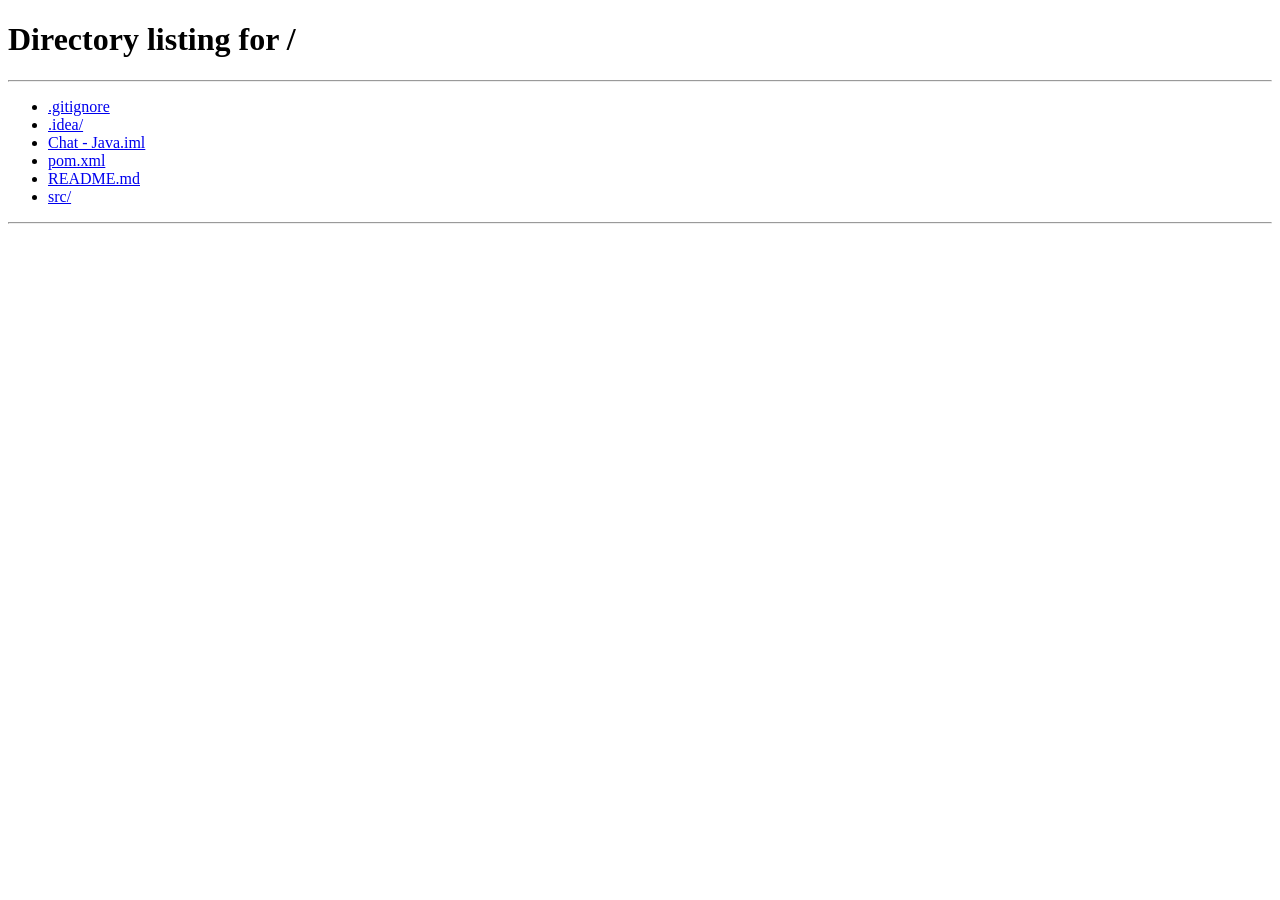
==== src/main/resources/static/chat.html @ 0c7c9120 "Initial commit" ====
<!DOCTYPE html>
<html lang="pt-BR">
<head>
    <meta charset="UTF-8">
    <meta name="viewport" content="width=device-width, initial-scale=1.0">
    <title>Sala | Chat LAN</title>
    <link rel="stylesheet" href="/styles.css">
</head>
<body>
<!-- Tela principal da conversa em tempo real. -->
<main class="chat-layout">
    <section class="panel chat-panel">
        <div class="chat-header">
            <div>
                <p class="eyebrow">Sala unica</p>
                <h2>Mensagens em tempo real</h2>
                <!-- Texto preenchido dinamicamente com o nome do usuario atual. -->
                <p id="welcome" class="description compact"></p>
            </div>
            <div class="chat-actions">
                <!-- Link para voltar a tela inicial e trocar o nome armazenado na sessao. -->
                <a class="secondary-button" href="/">Trocar nome</a>
                <!-- Indicador visual do estado da conexao WebSocket. -->
                <span id="status" class="status offline">Desconectado</span>
            </div>
        </div>

        <!-- Area onde todas as mensagens recebidas serao adicionadas. -->
        <div id="messages" class="messages" aria-live="polite"></div>

        <!-- Formulario usado para enviar novas mensagens para o servidor. -->
        <form id="message-form" class="message-form">
            <input id="message" name="message" type="text" maxlength="400" placeholder="Digite sua mensagem..." disabled required>
            <button type="submit" disabled>Enviar</button>
        </form>
    </section>
</main>

<script src="/webjars/sockjs-client/1.5.1/sockjs.min.js"></script>
<script src="/webjars/stomp-websocket/2.3.4/stomp.min.js"></script>
<script>
    // Recupera o nome salvo na tela anterior.
    const senderName = sessionStorage.getItem('chat.sender');

    // Se o usuario tentar abrir a sala sem nome salvo, volta para a tela inicial.
    if (!senderName) {
        window.location.href = '/';
    }

    // Referencias aos elementos que serao atualizados durante a conversa.
    const messageForm = document.getElementById('message-form');
    const messageInput = document.getElementById('message');
    const statusBadge = document.getElementById('status');
    const messages = document.getElementById('messages');
    const sendButton = messageForm.querySelector('button');
    const welcome = document.getElementById('welcome');

    // Cliente STOMP usado para conversar com o backend atraves do WebSocket.
    let stompClient = null;

    // Exibe na tela o nome do usuario autenticado localmente.
    welcome.textContent = 'Conectado como ' + senderName + '.';

    // Intercepta o envio do formulario para mandar a mensagem pelo WebSocket.
    messageForm.addEventListener('submit', (event) => {
        event.preventDefault();
        // Pega o texto digitado e remove espacos extras nas pontas.
        const content = messageInput.value.trim();

        // Nao envia se a mensagem estiver vazia ou se a conexao ainda nao estiver pronta.
        if (!content || !stompClient) {
            return;
        }

        // Envia ao backend o nome do remetente e o conteudo da mensagem.
        stompClient.send('/app/send', {}, JSON.stringify({
            sender: senderName,
            content: content
        }));

        // Limpa o campo para a proxima mensagem e devolve o foco ao input.
        messageInput.value = '';
        messageInput.focus();
    });

    // Tenta abrir a conexao com o servidor assim que a pagina carrega.
    connect();

    function connect() {
        // Abre a conexao no endpoint configurado pelo backend.
        const socket = new SockJS('/chat');
        // Envolve a conexao com STOMP para facilitar subscribe/send.
        stompClient = Stomp.over(socket);
        // Define callbacks para sucesso e falha na conexao.
        stompClient.connect({}, onConnected, onError);
    }

    function onConnected() {
        // Fica inscrito no topico onde o servidor publica todas as mensagens da sala.
        stompClient.subscribe('/topic/messages', (payload) => {
            renderMessage(JSON.parse(payload.body));
        });

        // Libera o formulario de envio depois que a conexao estiver ativa.
        messageInput.disabled = false;
        sendButton.disabled = false;
        messageInput.focus();
        // Atualiza o indicador visual de status.
        statusBadge.textContent = 'Conectado';
        statusBadge.className = 'status online';
        // Mostra um aviso local na interface quando o usuario entra na sala.
        renderSystemMessage(senderName + ' entrou na sala.');
    }

    function onError() {
        // Informa ao usuario que a conexao com o servidor falhou.
        statusBadge.textContent = 'Falha na conexao';
        statusBadge.className = 'status offline';
        stompClient = null;
    }

    function renderMessage(message) {
        // Cria o container visual de cada mensagem recebida.
        const wrapper = document.createElement('article');
        // Destaca com estilo diferente as mensagens enviadas pelo proprio usuario.
        wrapper.className = 'message' + (message.sender === senderName ? ' mine' : '');

        // Converte o horario recebido do backend para o formato local.
        const time = message.sentAt ? new Date(message.sentAt).toLocaleTimeString('pt-BR', {
            hour: '2-digit',
            minute: '2-digit'
        }) : '';

        // Monta o HTML da mensagem ja escapando conteudo potencialmente perigoso.
        wrapper.innerHTML = `
            <header>
                <strong>${escapeHtml(message.sender)}</strong>
                <span>${time}</span>
            </header>
            <p>${escapeHtml(message.content)}</p>
        `;

        // Adiciona a mensagem no fim da lista e faz o scroll acompanhar a conversa.
        messages.appendChild(wrapper);
        messages.scrollTop = messages.scrollHeight;
    }

    function renderSystemMessage(text) {
        // Cria um aviso simples para eventos locais da interface.
        const notice = document.createElement('p');
        notice.className = 'system-message';
        notice.textContent = text;
        messages.appendChild(notice);
        messages.scrollTop = messages.scrollHeight;
    }

    function escapeHtml(value) {
        // Escapa caracteres especiais para evitar injecao de HTML no chat.
        return value
            .replaceAll('&', '&amp;')
            .replaceAll('<', '&lt;')
            .replaceAll('>', '&gt;')
            .replaceAll('"', '&quot;')
            .replaceAll("'", '&#39;');
    }
</script>
</body>
</html>
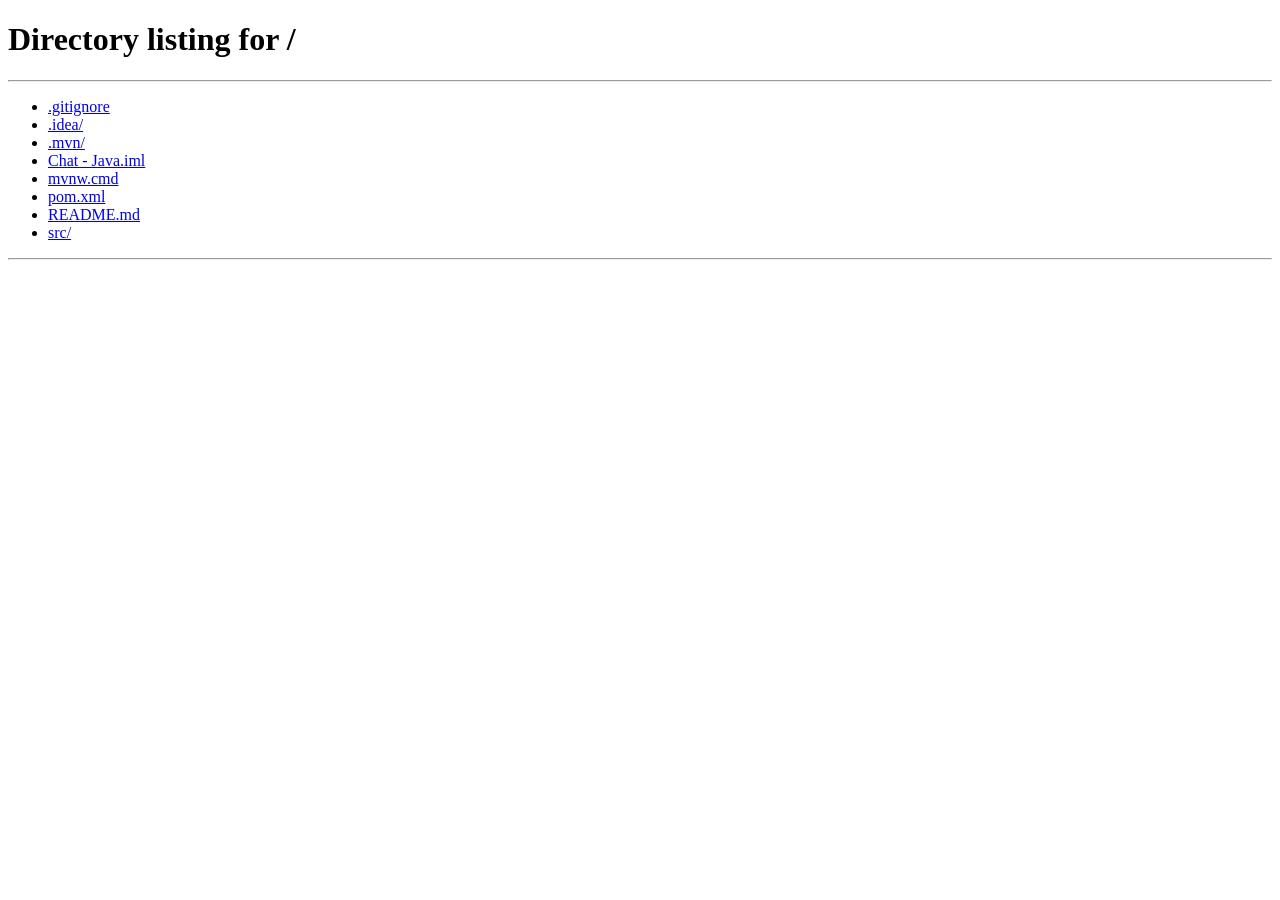
==== commit 062ae067: "Atualiza interface e configuracao do chat" ====
--- a/src/main/resources/static/chat.html
+++ b/src/main/resources/static/chat.html
@@ -3,7 +3,7 @@
 <head>
     <meta charset="UTF-8">
     <meta name="viewport" content="width=device-width, initial-scale=1.0">
-    <title>Sala | Chat LAN</title>
+    <title>Chat</title>
     <link rel="stylesheet" href="/styles.css">
 </head>
 <body>
@@ -12,26 +12,26 @@
     <section class="panel chat-panel">
         <div class="chat-header">
             <div>
-                <p class="eyebrow">Sala unica</p>
-                <h2>Mensagens em tempo real</h2>
-                <!-- Texto preenchido dinamicamente com o nome do usuario atual. -->
+                <p class="eyebrow">Bate-Papo</p>
+                <h2>Conversa</h2>
+                <!-- Texto preenchido dinamicamente com o nome do usuário atual. -->
                 <p id="welcome" class="description compact"></p>
             </div>
             <div class="chat-actions">
-                <!-- Link para voltar a tela inicial e trocar o nome armazenado na sessao. -->
-                <a class="secondary-button" href="/">Trocar nome</a>
+                <!-- Link para voltar a tela inicial e trocar o nome armazenado na sessão. -->
+                <a class="secondary-button" href="/">Alterar Nome</a>
                 <!-- Indicador visual do estado da conexao WebSocket. -->
                 <span id="status" class="status offline">Desconectado</span>
             </div>
         </div>
 
-        <!-- Area onde todas as mensagens recebidas serao adicionadas. -->
+        <!-- Area onde todas as mensagens recebidas serão adicionadas. -->
         <div id="messages" class="messages" aria-live="polite"></div>
 
-        <!-- Formulario usado para enviar novas mensagens para o servidor. -->
+        <!-- Formulário usado para enviar novas mensagens para o servidor. -->
         <form id="message-form" class="message-form">
-            <input id="message" name="message" type="text" maxlength="400" placeholder="Digite sua mensagem..." disabled required>
-            <button type="submit" disabled>Enviar</button>
+            <input id="message" name="message" type="text" maxlength="400" disabled required>
+            <button type="submit" disabled>Registrar</button>
         </form>
     </section>
 </main>
@@ -55,39 +55,39 @@
     const sendButton = messageForm.querySelector('button');
     const welcome = document.getElementById('welcome');
 
-    // Cliente STOMP usado para conversar com o backend atraves do WebSocket.
+    // Cliente STOMP usado para conversar com o backend através do WebSocket.
     let stompClient = null;
 
-    // Exibe na tela o nome do usuario autenticado localmente.
-    welcome.textContent = 'Conectado como ' + senderName + '.';
+    // Exibe na tela o nome do usuário autenticado localmente.
+    welcome.textContent = 'Agente conectado: ' + senderName + '.';
 
-    // Intercepta o envio do formulario para mandar a mensagem pelo WebSocket.
+    // Intercepta o envio do formulário para mandar a mensagem pelo WebSocket.
     messageForm.addEventListener('submit', (event) => {
         event.preventDefault();
-        // Pega o texto digitado e remove espacos extras nas pontas.
+        // Pega o texto digitado e remove espaços extras nas pontas.
         const content = messageInput.value.trim();
 
-        // Nao envia se a mensagem estiver vazia ou se a conexao ainda nao estiver pronta.
+        // Nao envia se a mensagem estiver vazia ou se a conexão ainda não estiver pronta.
         if (!content || !stompClient) {
             return;
         }
 
-        // Envia ao backend o nome do remetente e o conteudo da mensagem.
+        // Envia ao backend o nome do remetente e o conteúdo da mensagem.
         stompClient.send('/app/send', {}, JSON.stringify({
             sender: senderName,
             content: content
         }));
 
-        // Limpa o campo para a proxima mensagem e devolve o foco ao input.
+        // Limpa o campo para a próxima mensagem e devolve o foco ao input.
         messageInput.value = '';
         messageInput.focus();
     });
 
-    // Tenta abrir a conexao com o servidor assim que a pagina carrega.
+    // Tenta abrir a conexão com o servidor assim que a pagina carrega.
     connect();
 
     function connect() {
-        // Abre a conexao no endpoint configurado pelo backend.
+        // Abre a conexão no endpoint configurado pelo backend.
         const socket = new SockJS('/chat');
         // Envolve a conexao com STOMP para facilitar subscribe/send.
         stompClient = Stomp.over(socket);
@@ -96,12 +96,11 @@
     }
 
     function onConnected() {
-        // Fica inscrito no topico onde o servidor publica todas as mensagens da sala.
         stompClient.subscribe('/topic/messages', (payload) => {
             renderMessage(JSON.parse(payload.body));
         });
 
-        // Libera o formulario de envio depois que a conexao estiver ativa.
+        // Libera o formulário de envio depois que a conexão estiver ativa.
         messageInput.disabled = false;
         sendButton.disabled = false;
         messageInput.focus();
@@ -109,7 +108,7 @@
         statusBadge.textContent = 'Conectado';
         statusBadge.className = 'status online';
         // Mostra um aviso local na interface quando o usuario entra na sala.
-        renderSystemMessage(senderName + ' entrou na sala.');
+        renderSystemMessage(senderName + ' iniciou o monitoramento neste painel.');
     }
 
     function onError() {
